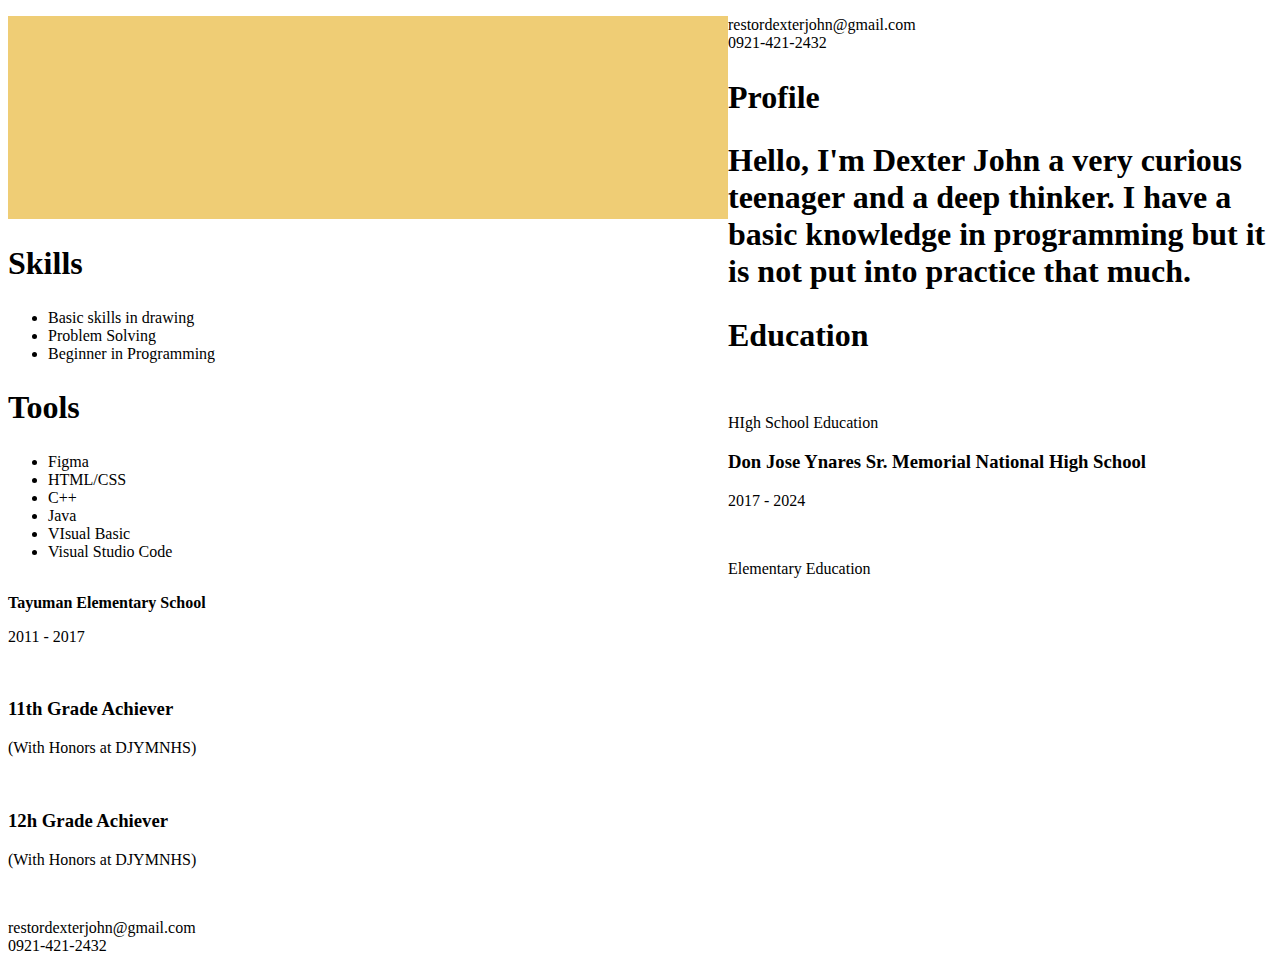
==== CV/index.html @ e2015b53 "Add files via upload" ====
<!DOCTYPE html>
<html lang="en">
<head>
    <meta charset="UTF-8">
    <meta name="viewport" content="width=device-width, initial-scale=1.0">
    <title>Dexter John</title>
    <link rel="shortcut icon" href="/Assets/favicon.png" type="image/x-icon">
    <link rel="stylesheet" href="/bootstrap-4.6.2-dist/css/bootstrap.css">
    <link rel="stylesheet" href="style.css">
</head>
<body>
     <div class="leftside">
        <div class="logo">
            <img src="/Assets/Logo.png" alt="">
         </div>
         <div class="skills">
            <h2>Skills</h2>
            <ul>
                <li>Basic skills in drawing</li>
                <li>Problem Solving</li>
                <li>Beginner in Programming</li>
            </ul>
         </div>
         <div class="tools">
            <h2>Tools</h2>
            <ul>
                <li>Figma</li>
                <li>HTML/CSS</li>
                <li>C++</li>
                <li>Java</li>
                <li>VIsual Basic</li>
                <li>Visual Studio Code</li>
            </ul>
         </div>
     </div>
     <div class="rigthside">
        <div class="contactup">
            <p>restordexterjohn@gmail.com <br>
                0921-421-2432</p>
        </div>
        <!--End of Contact-->
        <div class="profile">
            <h2>Profile</h2>
            <h1>Hello, I'm Dexter John a very curious teenager and a deep thinker. I have a basic knowledge in programming but it is not put into practice that much.</h1>
        </div>
        <!--End of Profile-->
        <div class="education">
            <h2>Education</h2>
            
            <div class="DJY">
               <img src="/Assets/DJYMNHS_Logo_English.png" alt="">
               <div class="djy">
               <p>HIgh School Education</p>
               <h3>Don Jose Ynares Sr. Memorial National High School</h3> 
               <p>2017 - 2024</p>
            </div>
            
            <div class="TES">
                <img src="/Assets/Tayuman.jpg" alt="">
                <div class="djy">
                <p>Elementary Education</p>
                <p><strong>Tayuman Elementary School</strong></p>
                <p>2011 - 2017</p>
             </div>
            </div>
        </div>
        <!--Education End-->
        <div class="achievement">
            <div class="achieve11">
                <img src="/Assets/Medal.svg" alt="">
                <h3>11th Grade Achiever</h3>
                <p>(With Honors at DJYMNHS)</p>
            </div>

            <div class="achieve12">
                <img src="/Assets/Medal.svg" alt="">
                <h3>12h Grade Achiever</h3>
                <p>(With Honors at DJYMNHS)</p>
            </div>

            <div class="achieve12">

            </div>
        </div>
        <Footer>
            <img src="/Assets/Logo inverted.png" alt=""> 
            <p>restordexterjohn@gmail.com <br>
                0921-421-2432</p>
        </Footer>
     </div>
    <script src="/bootstrap-4.6.2-dist/js/bootstrap.js"></script>
</body>
</html>
---- CV/style.css ----
:root {
    --Orange:#EFCD75;
    --Blue:#67C7FD;
    --Gold:#FFC000;
    --Blue2:#50BBF6;
    --Blue3:#0043EE;
    --Blue4:#00237D;  
}

* {
    box-sizing: border-box;
}

h2 {
    font-size: 32px;
}



.leftside {
    float: left;

    & .logo {
        background-color: var(--Orange);
        width: 80vh;
        height: 22.5vh;
    }
}

.rightside {
    float:right;
}
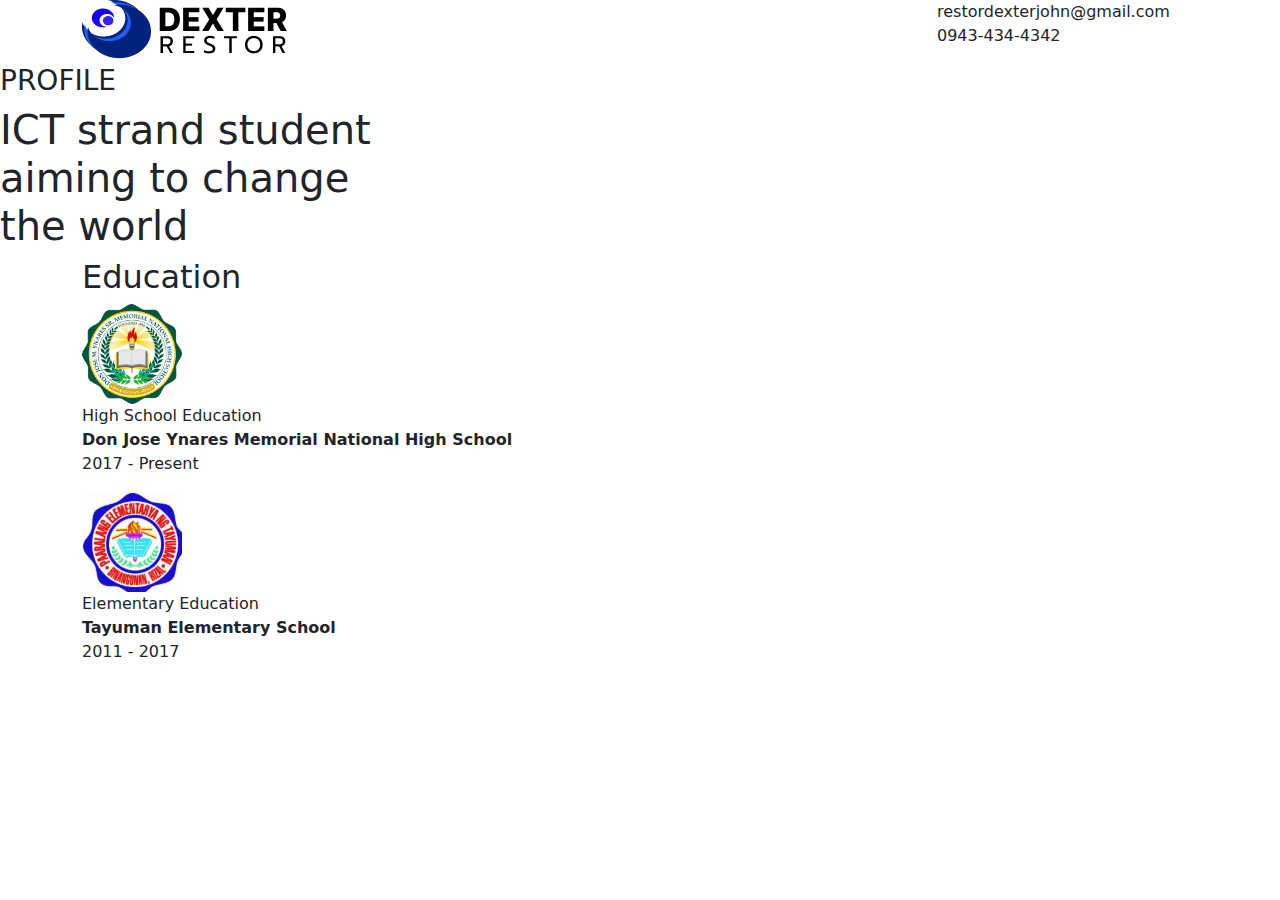
==== commit 1e3dc52e: "changed the cv" ====
--- a/CV/index.html
+++ b/CV/index.html
@@ -1,93 +1,71 @@
 <!DOCTYPE html>
 <html lang="en">
+
 <head>
     <meta charset="UTF-8">
     <meta name="viewport" content="width=device-width, initial-scale=1.0">
     <title>Dexter John</title>
     <link rel="shortcut icon" href="/Assets/favicon.png" type="image/x-icon">
-    <link rel="stylesheet" href="/bootstrap-4.6.2-dist/css/bootstrap.css">
+    <link rel="stylesheet" href="./bootstrap-5.3.3-dist/css/bootstrap.css">
     <link rel="stylesheet" href="style.css">
 </head>
+
 <body>
-     <div class="leftside">
-        <div class="logo">
-            <img src="/Assets/Logo.png" alt="">
-         </div>
-         <div class="skills">
-            <h2>Skills</h2>
-            <ul>
-                <li>Basic skills in drawing</li>
-                <li>Problem Solving</li>
-                <li>Beginner in Programming</li>
-            </ul>
-         </div>
-         <div class="tools">
-            <h2>Tools</h2>
-            <ul>
-                <li>Figma</li>
-                <li>HTML/CSS</li>
-                <li>C++</li>
-                <li>Java</li>
-                <li>VIsual Basic</li>
-                <li>Visual Studio Code</li>
-            </ul>
-         </div>
-     </div>
-     <div class="rigthside">
-        <div class="contactup">
-            <p>restordexterjohn@gmail.com <br>
-                0921-421-2432</p>
-        </div>
-        <!--End of Contact-->
-        <div class="profile">
-            <h2>Profile</h2>
-            <h1>Hello, I'm Dexter John a very curious teenager and a deep thinker. I have a basic knowledge in programming but it is not put into practice that much.</h1>
-        </div>
-        <!--End of Profile-->
-        <div class="education">
-            <h2>Education</h2>
-            
-            <div class="DJY">
-               <img src="/Assets/DJYMNHS_Logo_English.png" alt="">
-               <div class="djy">
-               <p>HIgh School Education</p>
-               <h3>Don Jose Ynares Sr. Memorial National High School</h3> 
-               <p>2017 - 2024</p>
+    <header>
+        <div class="container">
+            <div class="row">
+                    <div class="col-md-9">
+                        <picture>
+                            <img src="./Assets/Logo.png" alt="Logo">
+                        </picture>
+                    </div>
+                    <div class="col-md-3">
+                        <p>restordexterjohn@gmail.com <br>
+                            0943-434-4342</p>
+                    </div>
+                </div>
             </div>
-            
-            <div class="TES">
-                <img src="/Assets/Tayuman.jpg" alt="">
-                <div class="djy">
-                <p>Elementary Education</p>
-                <p><strong>Tayuman Elementary School</strong></p>
-                <p>2011 - 2017</p>
-             </div>
+            <div class="row">
+                <div class="col-md-12">
+                    <h3>PROFILE</h3>
+                    <h1>ICT strand student <br>
+                        aiming to change <br>
+                        the world</h1>
+                </div>
             </div>
         </div>
-        <!--Education End-->
-        <div class="achievement">
-            <div class="achieve11">
-                <img src="/Assets/Medal.svg" alt="">
-                <h3>11th Grade Achiever</h3>
-                <p>(With Honors at DJYMNHS)</p>
-            </div>
-
-            <div class="achieve12">
-                <img src="/Assets/Medal.svg" alt="">
-                <h3>12h Grade Achiever</h3>
-                <p>(With Honors at DJYMNHS)</p>
-            </div>
-
-            <div class="achieve12">
-
+    </header>
+    <main>
+        <div class="container">
+            <div class="row">
+                
+                    <div class="col-md-9">
+                        <h2>Education</h2>
+                        <div class="educontents">
+                            <div class="djy">
+                                <img src="./Assets/DJYMNHS_Logo_English.png" alt="" height="100px" width="100px">
+                                <div class="text">
+                                    <p>High School Education <br>
+                                        <strong>Don Jose Ynares Memorial National High School</strong> <br>
+                                        2017 - Present
+                                    </p>
+                                </div>
+                            </div>
+                            <div class="tayuman">
+                                <img src="./Assets/Tayuman.jpg" alt="" height="100px" width="100px">
+                                <div class="text">
+                                    <p>Elementary Education <br>
+                                        <strong>Tayuman Elementary School</strong> <br>
+                                        2011 - 2017
+                                    </p>
+                                </div>
+                            </div>
+                        </div>
+                    </div>
             </div>
         </div>
-        <Footer>
-            <img src="/Assets/Logo inverted.png" alt=""> 
-            <p>restordexterjohn@gmail.com <br>
-                0921-421-2432</p>
-        </Footer>
-     </div>
-    <script src="/bootstrap-4.6.2-dist/js/bootstrap.js"></script>
+    </main>
+    <script src="./bootstrap-5.3.3-dist/js/bootstrap.js"></script>
 </body>
+
 </html>--- a/CV/style.css
+++ b/CV/style.css
@@ -7,29 +7,17 @@
     --Blue4:#00237D;  
 }
 
-* {
-    box-sizing: border-box;
-}
+.logo  {
+    & .col-9 {
+       & picture {
+        margin: auto;
+       }
+    }
 
-h2 {
-    font-size: 32px;
-}
-
-
-
-.leftside {
-    float: left;
-
-    & .logo {
-        background-color: var(--Orange);
-        width: 80vh;
-        height: 22.5vh;
+    & .col-3 {
+        & p {
+            display: flex;
+            justify-content: flex-end;
+        }
     }
-}
-
-.rightside {
-    float:right;
-}
-
-
-
+}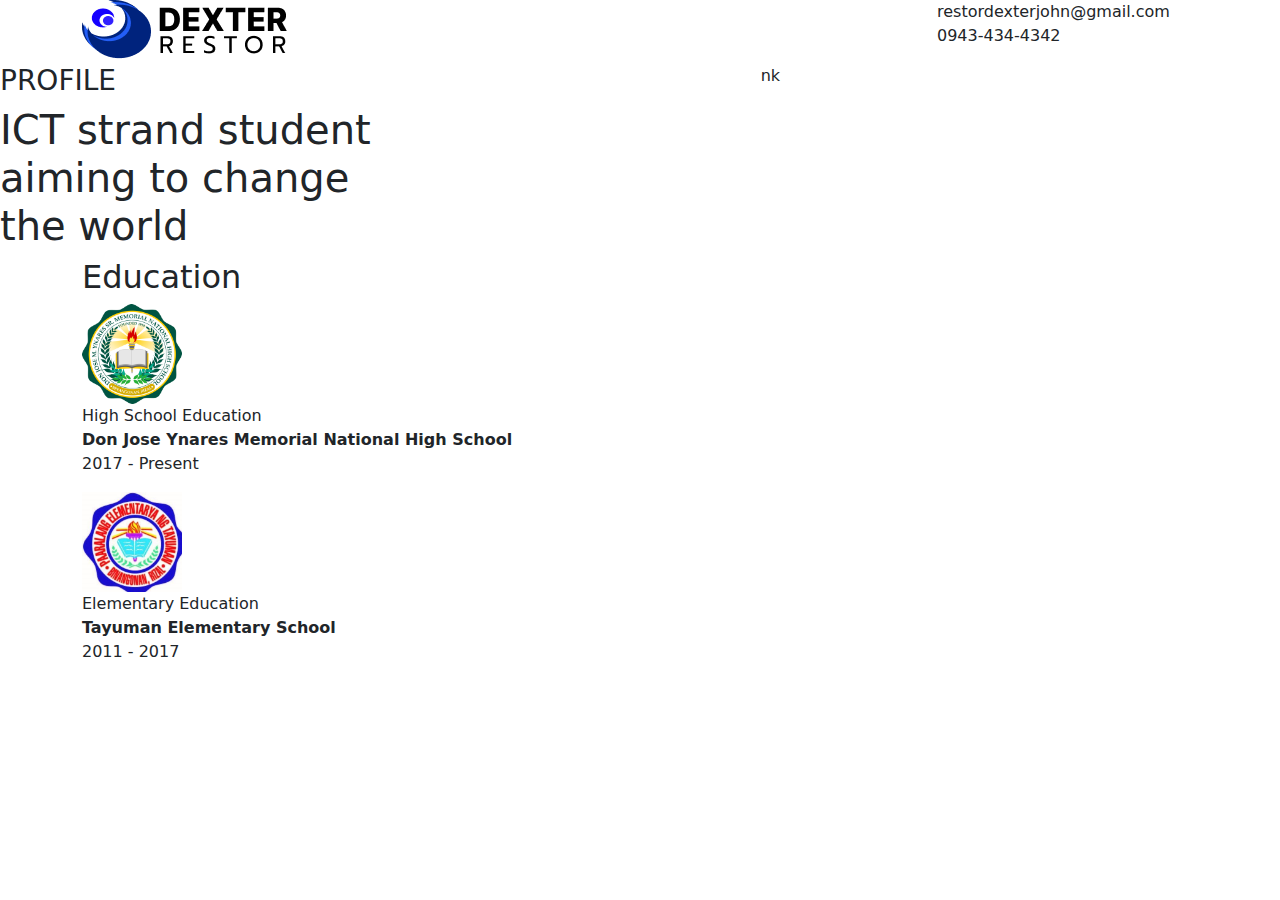
==== commit 61f1ae49: "Update index.html" ====
--- a/CV/index.html
+++ b/CV/index.html
@@ -26,12 +26,15 @@
                 </div>
             </div>
             <div class="row">
-                <div class="col-md-12">
-                    <h3>PROFILE</h3>
+                <div class="col-md-7">
+                    <div class="profile">
+                        <h3>PROFILE</h3>
                     <h1>ICT strand student <br>
                         aiming to change <br>
                         the world</h1>
+                    </div>
                 </div>
+                <div class="col-md-5">nk</div>
             </div>
         </div>
     </header>
